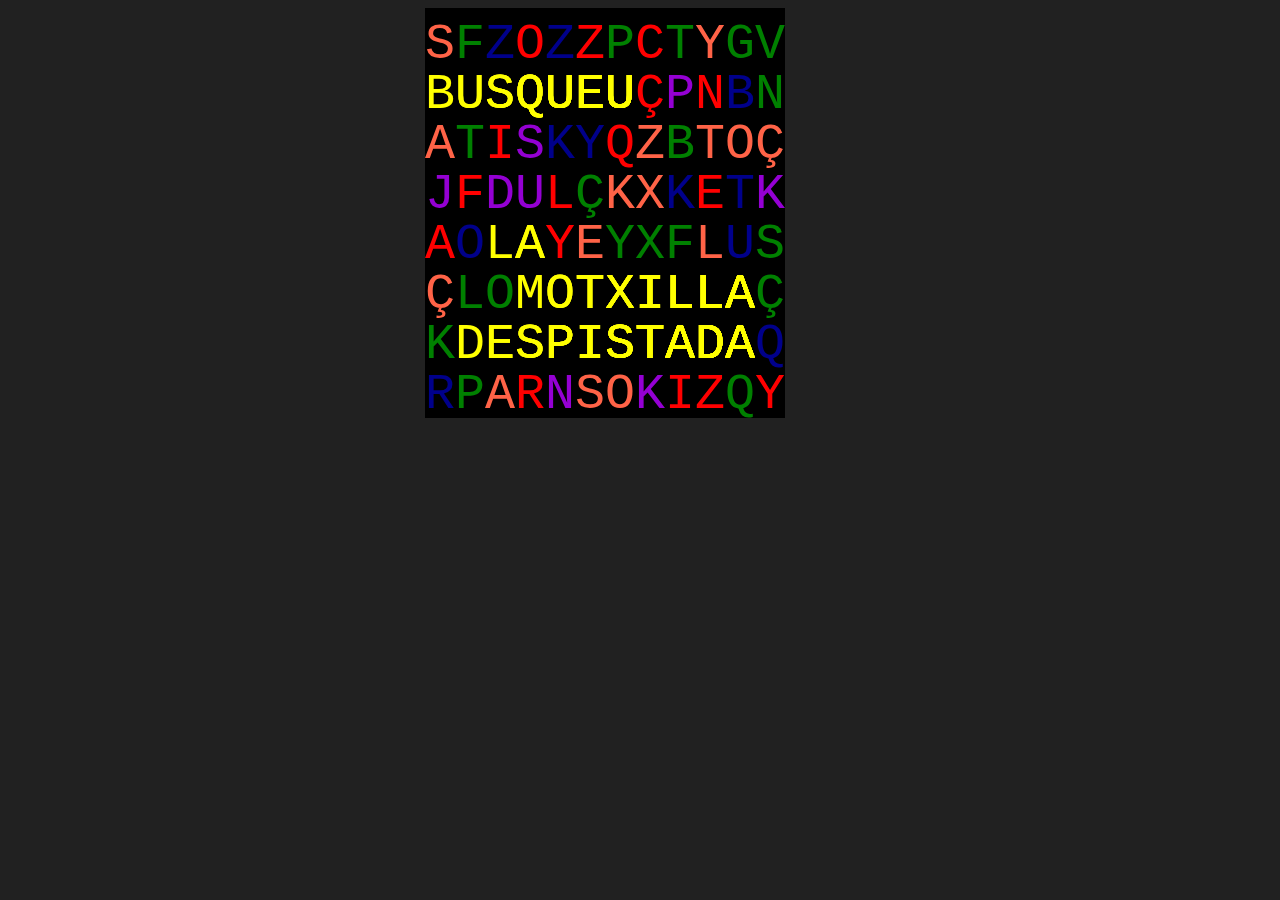
==== excursio-20200315/index.html @ 5522f9f9 "pujar generador d'imatges" ====
<!DOCTYPE html>
<html lang="en" >
<head>
  <meta charset="UTF-8">
  <title>Genera Imatge</title>
  <link href="https://fonts.googleapis.com/css?family=VT323" rel="stylesheet">
  <meta name="viewport" content="width=device-width, initial-scale=1">
  <style>
    html {
  display: flex;
  flex-direction: column;
  justify-content: center;
  align-items: center;
}

body {
  background: #212121;
  display: flex;
  flex-direction: column;
  justify-content: center;
  align-items: center;
}


#myCanvas {
  margin-top: 0%;
}
    </style>

</head>
<body>

<canvas id="myCanvas" width="430px" height="600px"></canvas>
<script>
  // PROPERTIES
// document elements
// 
var colors = [ 'red', 'green', 'tomato', 'DarkBlue', 'DarkViolet']
var frase = [ "BUSQUEU", "LA", "MOTXILLA", "DESPISTADA" ]
var goodColor = 'yellow'



function randomColor(){
  return(colors[Math.floor(Math.random() * colors.length)])
}
function randomLetter(){
  var letter = "ABCÇDEFGHIJKLMNOPQRSTUVWXYZ"
  var pos = Math.floor(Math.random() * letter.length)
  return(letter.substring(pos, pos+1))
}

function write(context, lletre, color, x, y) {
  context.fillStyle = color;
  //var fontface = "Courier";
  context.font = "50px Courier";
  context.textAlign = 'left';
  context.fillText(lletre, x * 30, (y+1) * 50);
}
function paintBG(context,color){
  context.clearRect(0, 0, 360, 410);
  context.fillStyle = color;
  context.fillRect(0, 0, 360, 410)
}
function preparArray( max_x , max_y) {
  var arr = new Array();
  for(y=0;y < max_y; y++) {
    arr[y] = new Array();
    for(x=0;x < max_x; x++){
      arr[y][x] = { letter:randomLetter() , color: randomColor() } 
    }
  }
  return(arr)
}
function triaFila(primera, ultima, frasefalten){
  var pos = Math.floor(Math.random() * (ultima - (primera + frasefalten + 1)))
  return pos + primera + 1 
}

function escriuWord(word, color, soap, randY, maxX) {
  var posX = Math.floor(Math.random() * (maxX - word.length))
  for(var i = 0; i < word.length; i++){
    soap[randY][i+posX] = {letter:word.substring(i), color: color}
  }
  return soap
}

function updateCanvas(listText) {
  var X = 12
  var Y = 8
  var soap = preparArray(X, Y)

  var randY  = 0
  for(words = 0; words < listText.length; words++){
    randY = triaFila(randY, Y, listText.length - words)
    soap = escriuWord(listText[words],goodColor, soap, randY, X)
  }

  var c = document.getElementById("myCanvas");
  var ctx = c.getContext("2d");
  paintBG(ctx, '#000000')

  for(y=0;y < Y; y++) {
    for(x=0;x < X; x++){
      write(ctx, soap[y][x].letter , soap[y][x].color, x, y)
    }
  }

}
updateCanvas(frase);

</script>

</body>
</html>
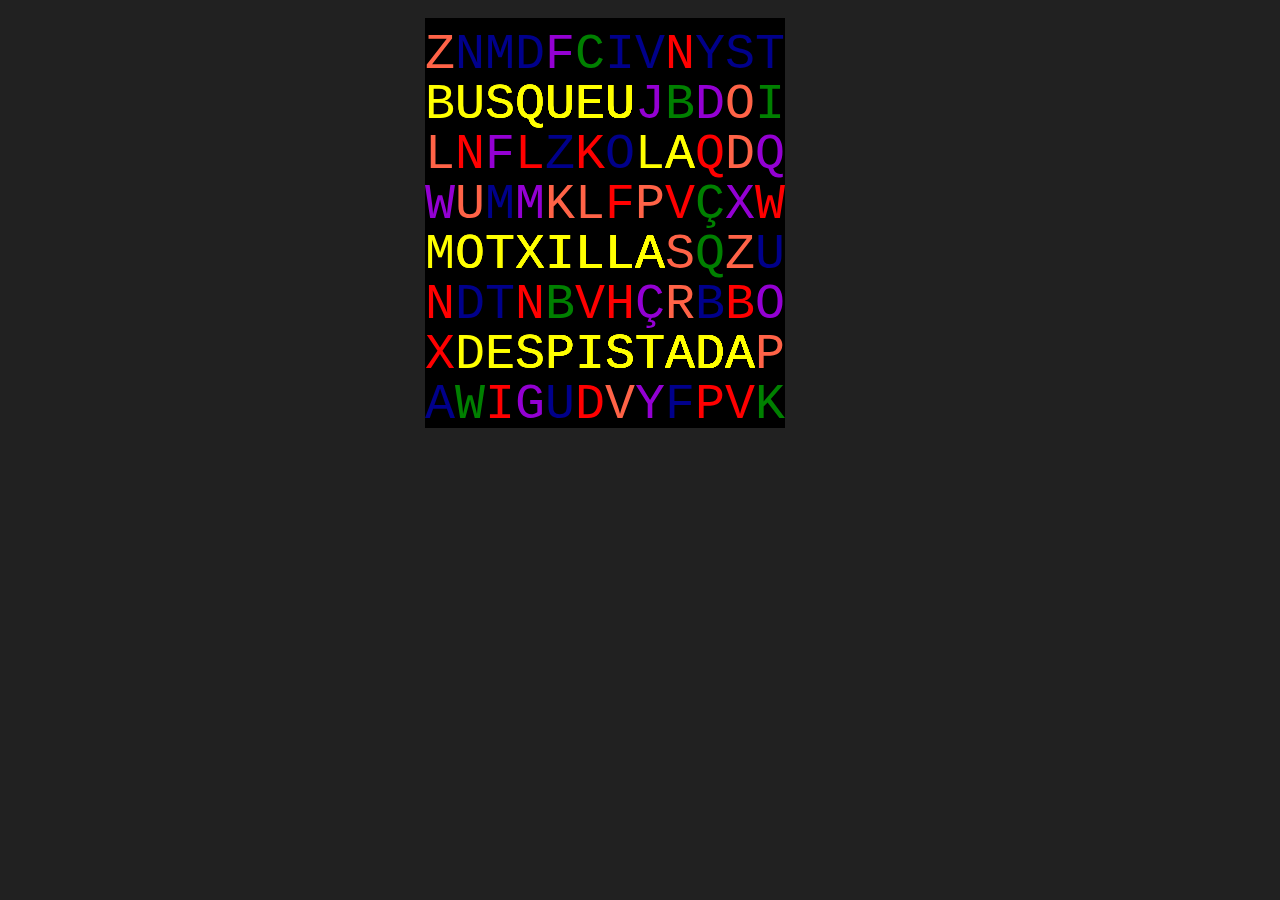
==== commit 075e405f: "add margin to mobile" ====
--- a/excursio-20200315/index.html
+++ b/excursio-20200315/index.html
@@ -11,6 +11,8 @@
   flex-direction: column;
   justify-content: center;
   align-items: center;
+  margin: auto;
+  padding: 10px;
 }
 
 body {
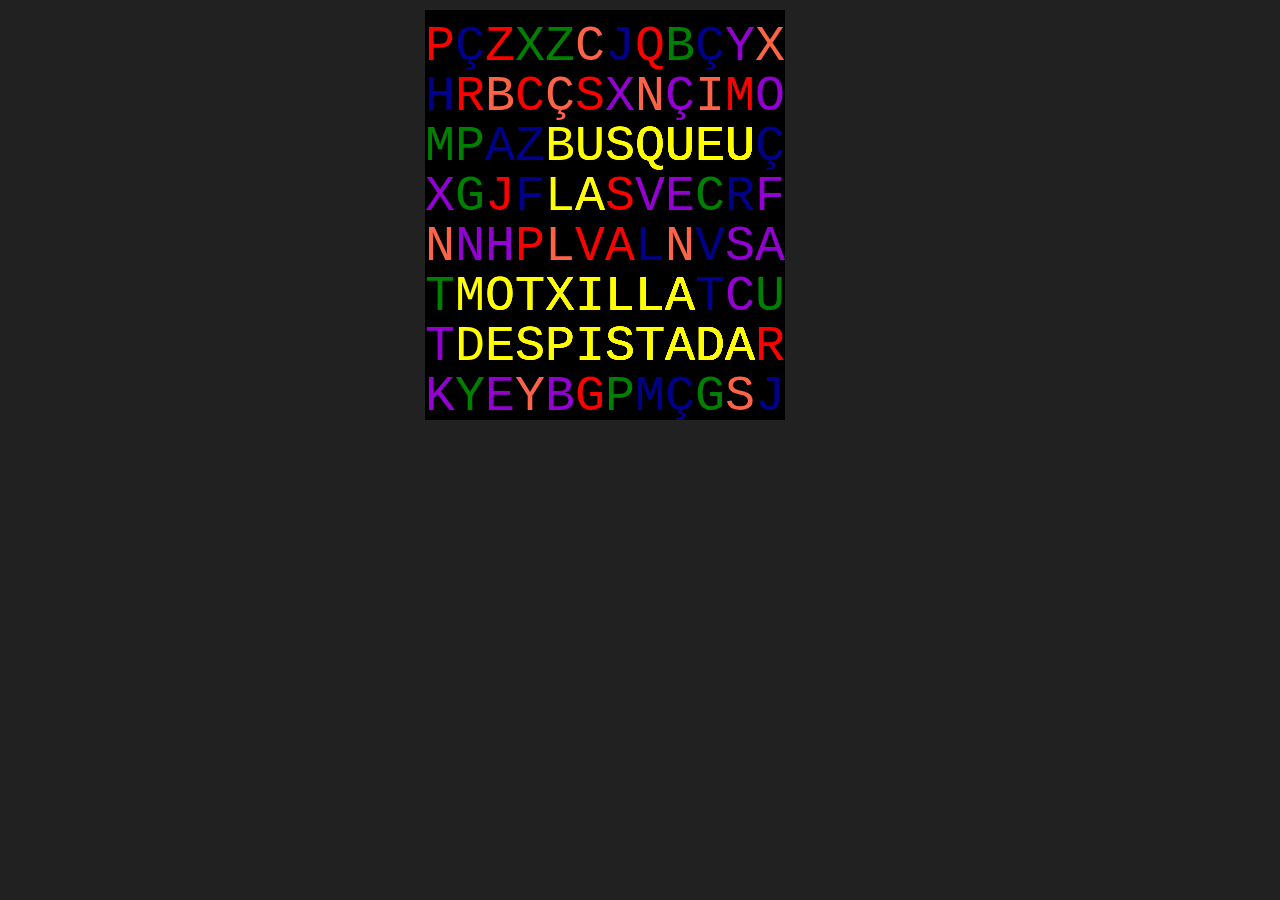
==== commit 7370cd98: "fixed margins" ====
--- a/excursio-20200315/index.html
+++ b/excursio-20200315/index.html
@@ -11,8 +11,6 @@
   flex-direction: column;
   justify-content: center;
   align-items: center;
-  margin: auto;
-  padding: 10px;
 }
 
 body {
@@ -21,6 +19,8 @@
   flex-direction: column;
   justify-content: center;
   align-items: center;
+  margin: auto;
+  padding: 10px;
 }
 
 
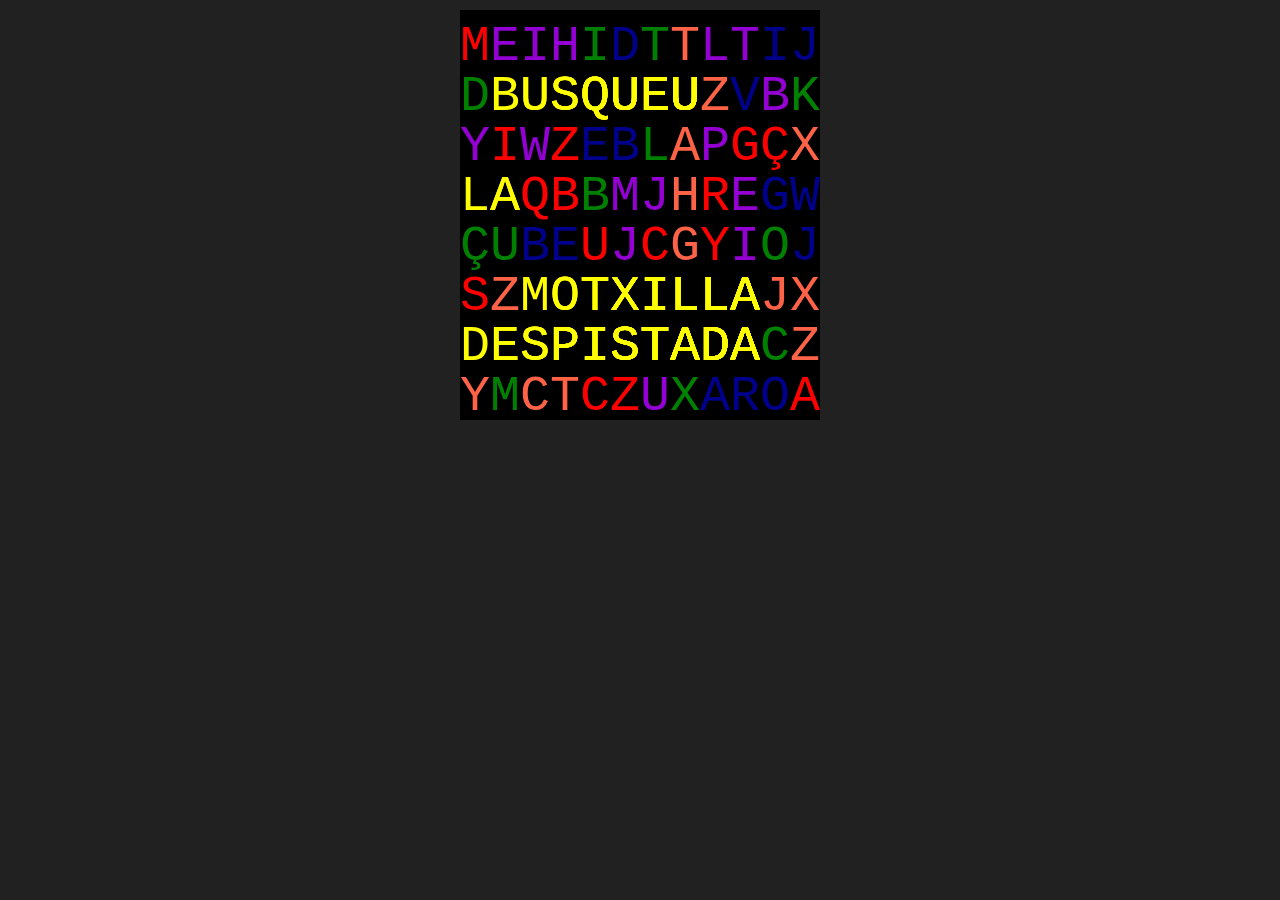
==== commit 2178880e: "Add clic download image" ====
--- a/excursio-20200315/index.html
+++ b/excursio-20200315/index.html
@@ -32,7 +32,7 @@
 </head>
 <body>
 
-<canvas id="myCanvas" width="430px" height="600px"></canvas>
+<canvas id="myCanvas" width="360px" height="410px"></canvas>
 <script>
   // PROPERTIES
 // document elements
@@ -42,6 +42,13 @@
 var goodColor = 'yellow'
 
 
+
+var download = function(){
+  var link = document.createElement('a');
+  link.download = 'puzzle.png';
+  link.href = document.getElementById("myCanvas").toDataURL()
+  link.click();
+}
 
 function randomColor(){
   return(colors[Math.floor(Math.random() * colors.length)])
@@ -107,7 +114,7 @@
       write(ctx, soap[y][x].letter , soap[y][x].color, x, y)
     }
   }
-
+  c.addEventListener('click', download , false);
 }
 updateCanvas(frase);
 
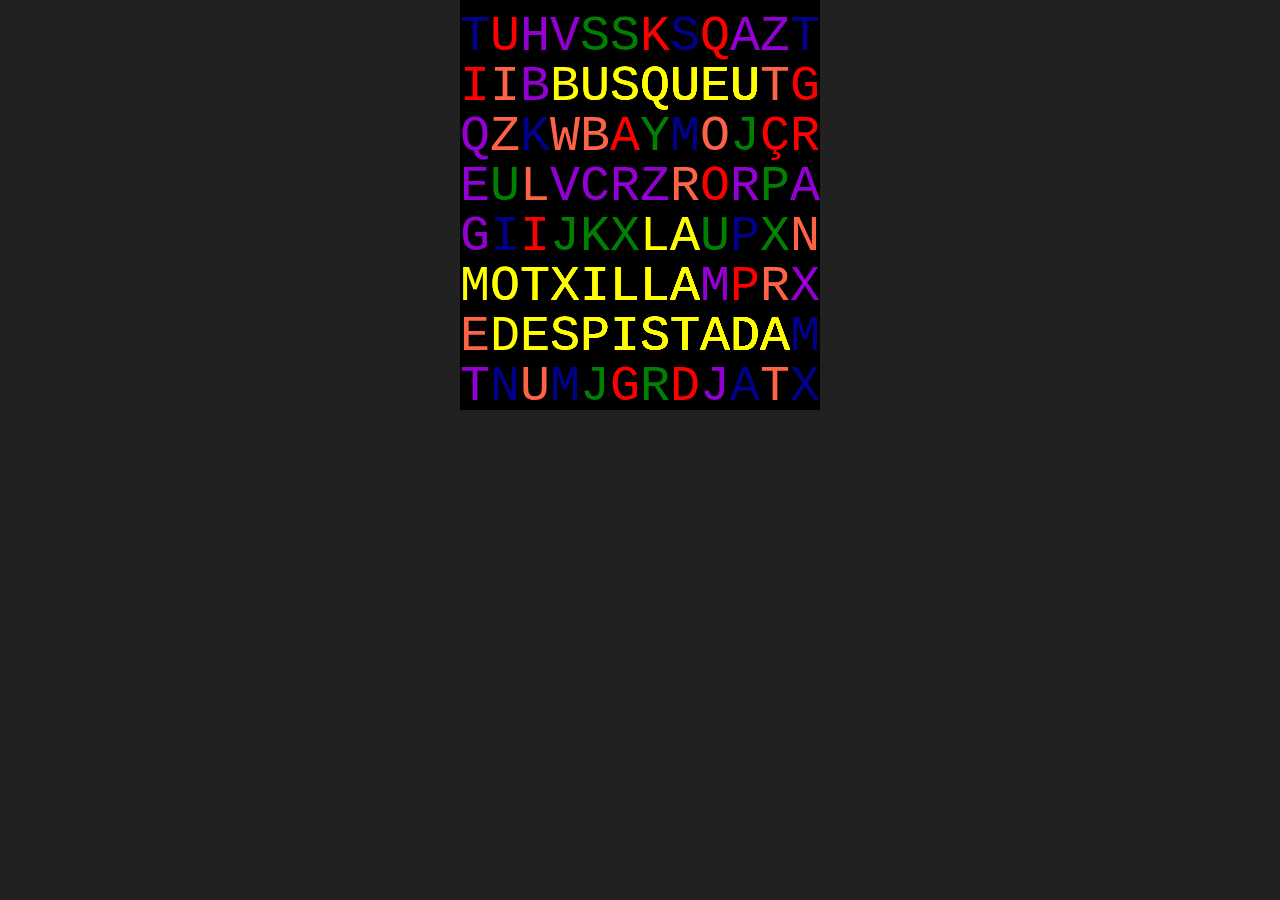
==== commit 6013aa30: "remove padding" ====
--- a/excursio-20200315/index.html
+++ b/excursio-20200315/index.html
@@ -20,7 +20,6 @@
   justify-content: center;
   align-items: center;
   margin: auto;
-  padding: 10px;
 }
 
 
